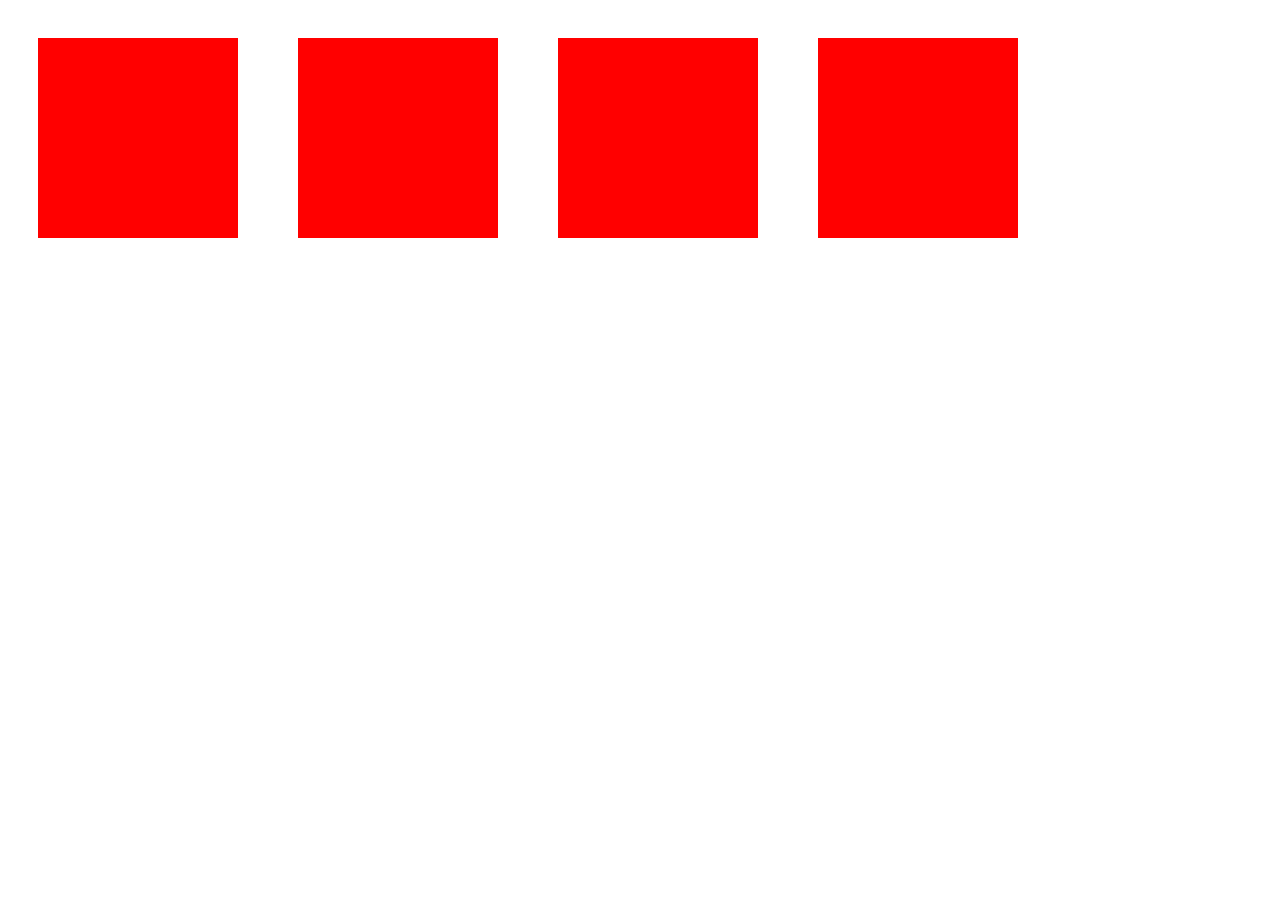
==== flex.html @ bc8b627f "new commit" ====
<!DOCTYPE html>
<html lang="en">
<head>
    <meta charset="UTF-8">
    <meta name="viewport" content="width=device-width, initial-scale=1.0">
    <title>Document</title>
    <link rel="stylesheet" href="flex.css">
</head>
<body>
    <div class="parent">
        <div class="child"></div>
        <div class="child"></div>
        <div class="child"></div>
        <div class="child"></div>
    </div>
</body>
</html>
---- flex.css ----
.parent{
    display:flex;
}
.child {
    height: 200px;
    width: 200px;
    margin: 30px;
    background-color:red;
}
.child:hover{
    flex-grow: 0.5;
    background-image: url("https://cdn.pixabay.com/photo/2023/01/30/20/13/devil-7756538_960_720.jpg");
    transition:all 2s;
}
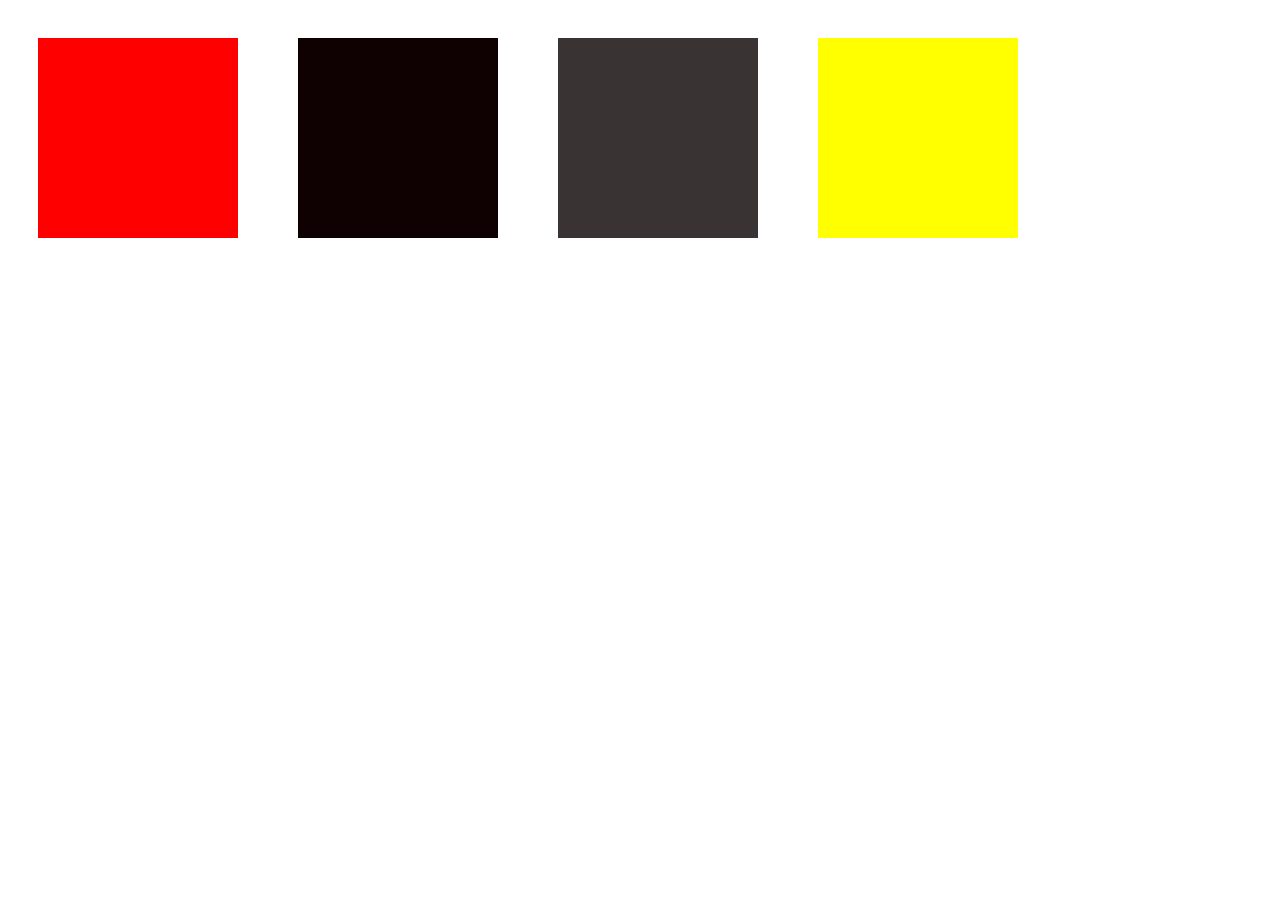
==== commit 05082646: "new" ====
--- a/flex.html
+++ b/flex.html
@@ -9,9 +9,9 @@
 <body>
     <div class="parent">
         <div class="child"></div>
-        <div class="child"></div>
-        <div class="child"></div>
-        <div class="child"></div>
+        <div class="child1"></div>
+        <div class="child2"></div>
+        <div class="child3"></div>
     </div>
 </body>
 </html>--- a/flex.css
+++ b/flex.css
@@ -7,8 +7,66 @@
     margin: 30px;
     background-color:red;
 }
+.child1 {
+    height: 200px;
+    width: 200px;
+    margin: 30px;
+    background-color:rgb(15, 1, 1);
+}
+.child2{
+    height: 200px;
+    width: 200px;
+    margin: 30px;
+    background-color:rgb(57, 51, 51);
+}
+.child3{
+    height: 200px;
+    width: 200px;
+    margin: 30px;
+    background-color:yellow;
+}
 .child:hover{
+    flex-grow: 0.3;
+   
+    border-radius: 50%;
+    transition: all 2s ;
+    background-color: khaki;
+    background-image: url("https://cdn.pixabay.com/photo/2023/01/30/20/13/devil-7756538_960_720.jpg");
+    background-size: cover;  
+}
+.child:hover{
+    flex-grow: 0.3;
+   
+    border-radius: 50%;
+    transition: all 2s ;
+    background-color: khaki;
+    background-image: url("https://cdn.pixabay.com/photo/2023/01/30/20/13/devil-7756538_960_720.jpg");
+    background-size: cover;  
+}
+.child1:hover{
+    flex-grow: 0.3;
+   
+    border-radius: 50%;
+    transition: all 2s ;
+    background-color: khaki;
+    background-image: url(" https://thumbs.dreamstime.com/z/devil-21679757.jpg");
+    background-size: cover;  
+}
+.child2:hover{
+    flex-grow: 0.3;
+   
+   
+    transition: all 2s ;
+    background-color: khaki;
+    background-image: url(" https://static.vecteezy.com/system/resources/previews/024/404/238/non_2x/devil-in-hell-demon-sitting-on-a-throne-warrior-king-sitting-on-the-throne-fantasy-scenery-concept-art-generate-ai-free-photo.jpg");
+    background-size: cover;  
+}
+.child3:hover{
     flex-grow: 0.5;
-    background-image: url("https://cdn.pixabay.com/photo/2023/01/30/20/13/devil-7756538_960_720.jpg");
-    transition:all 2s;
+   
+    border-radius: 20%;
+    transition: all 2s ;
+    
+    background-image: url(" https://th.bing.com/th/id/R.76c7cca6c7430b3db4e971f9e5fdeef5?rik=cnDUxzA2SWAsTg&riu=http%3a%2f%2fwallpapergeeks.com%2fwp-content%2fuploads%2f2014%2f10%2fevil-demon-wallpaper.jpg&ehk=feG0n8S9ahsQFxdmhnmm1NMq43nhY7g4nNDdiQN09FU%3d&risl=&pid=ImgRaw&r=0");
+    background-size: cover;  
 }